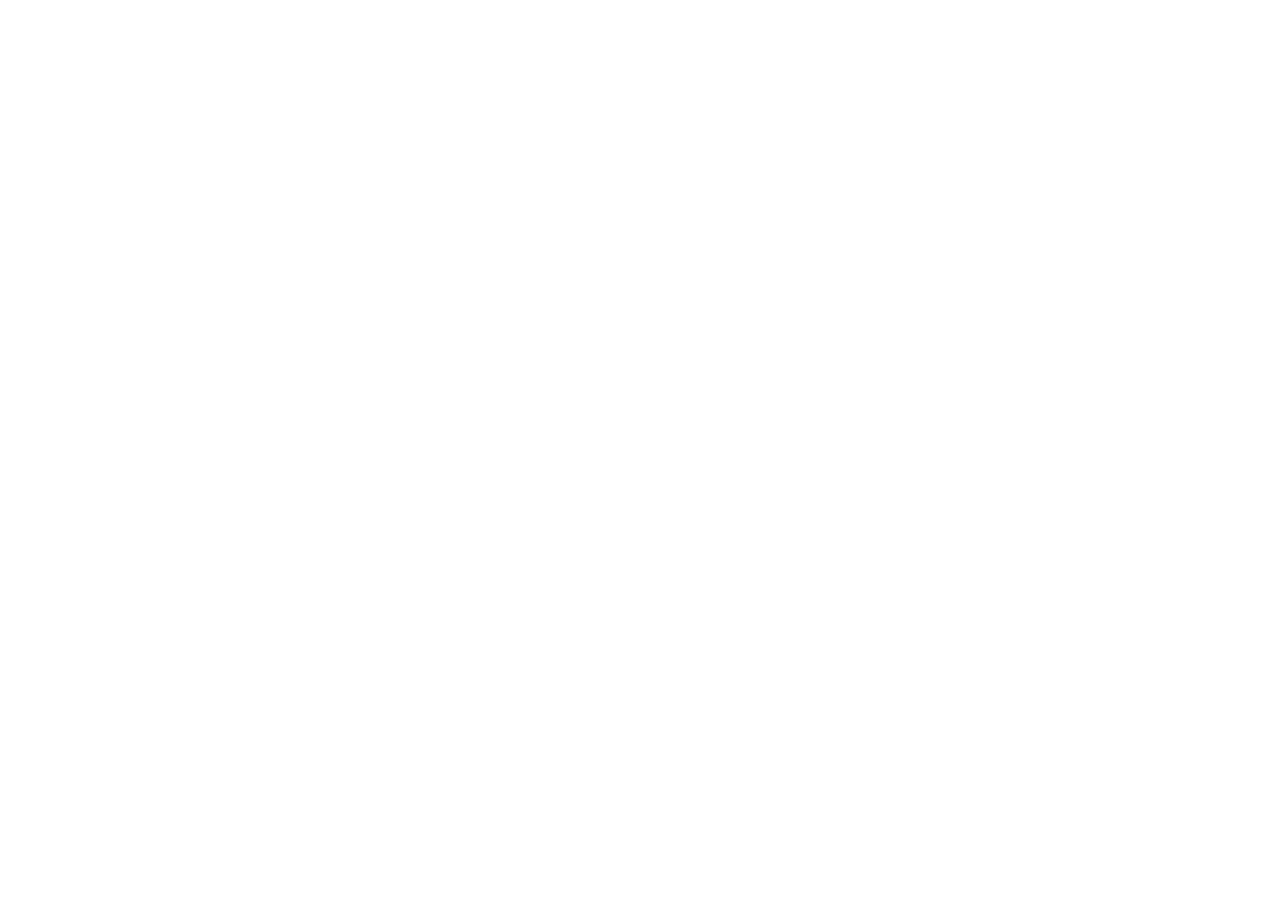
==== src/index.html @ b4eb4ea5 "Initial commit" ====
<!DOCTYPE html>
<html lang="en">
  <head>
    <meta charset="UTF-8" />
    <link rel="icon" type="image/svg+xml" href="/favicon.svg" />
    <meta name="viewport" content="width=device-width, initial-scale=1.0" />
    <title>Vanilla App Template</title>
    <link rel="stylesheet" href="./css/styles.css" />
  </head>
  <body>
    <load src="./partials/header.html" icon-path="img/sprite.svg#logo" />

    <main>
      <!-- Loads the specified .html file -->
      <load src="./partials/vite-promo.html" />
      <load src="./partials/badges.html" />
    </main>

    <load src="./partials/footer.html" />

    <script type="module" src="./main.js"></script>
  </body>
</html>
---- src/css/styles.css ----
/**
  |============================
  | include css partials with
  | default @import url()
  |============================
*/
/* Common styles */
@import url('./reset.css');
@import url('./base.css');
@import url('./container.css');
@import url('./animations.css');

/* Sections style */
@import url('./header.css');
@import url('./vite-promo.css');
@import url('./badges.css');
@import url('./back-link.css');
@import url('./footer.css');
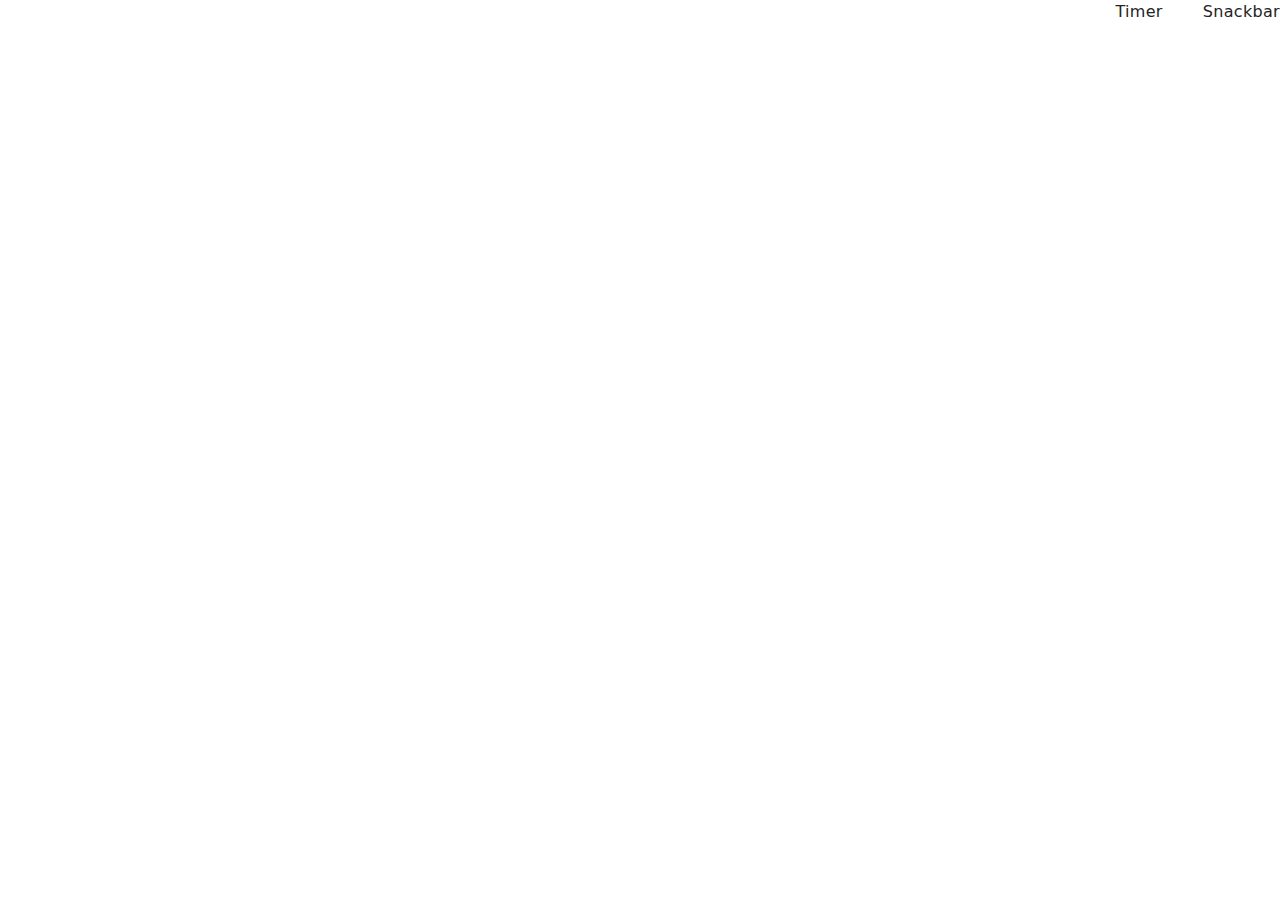
==== commit 87e700ff: "Change index.html" ====
--- a/src/index.html
+++ b/src/index.html
@@ -14,6 +14,17 @@
       <!-- Loads the specified .html file -->
       <load src="./partials/vite-promo.html" />
       <load src="./partials/badges.html" />
+
+      <ul class="nav-list">
+        <li class="nav-item">
+          <a class="nav-link {=$highlight-act}" href="../1-timer.html">Timer</a>
+        </li>
+        <li class="nav-item">
+          <a class="nav-link {=$highlight-curr}" href="../2-snackbar.html"
+            >Snackbar</a
+          >
+        </li>
+      </ul>
     </main>
 
     <load src="./partials/footer.html" />
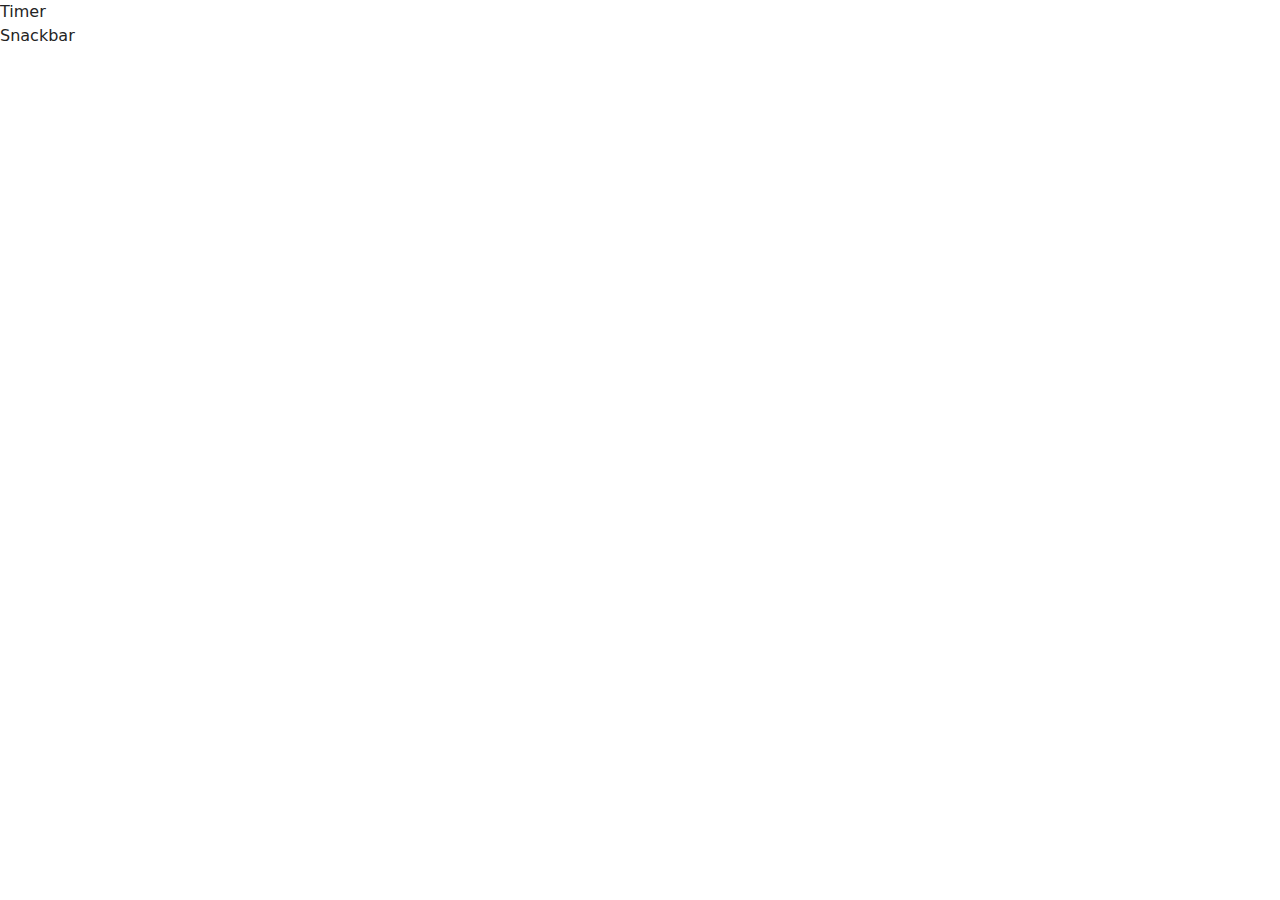
==== commit 1b4703b1: "Stupid changes" ====
--- a/src/index.html
+++ b/src/index.html
@@ -15,14 +15,12 @@
       <load src="./partials/vite-promo.html" />
       <load src="./partials/badges.html" />
 
-      <ul class="nav-list">
-        <li class="nav-item">
-          <a class="nav-link {=$highlight-act}" href="../1-timer.html">Timer</a>
+      <ul class="menu">
+        <li class="menu-item">
+          <a class="menu-link" href="./1-timer.html">Timer</a>
         </li>
-        <li class="nav-item">
-          <a class="nav-link {=$highlight-curr}" href="../2-snackbar.html"
-            >Snackbar</a
-          >
+        <li class="menu-item">
+          <a class="menu-link" href="./2-snackbar.html">Snackbar</a>
         </li>
       </ul>
     </main>
